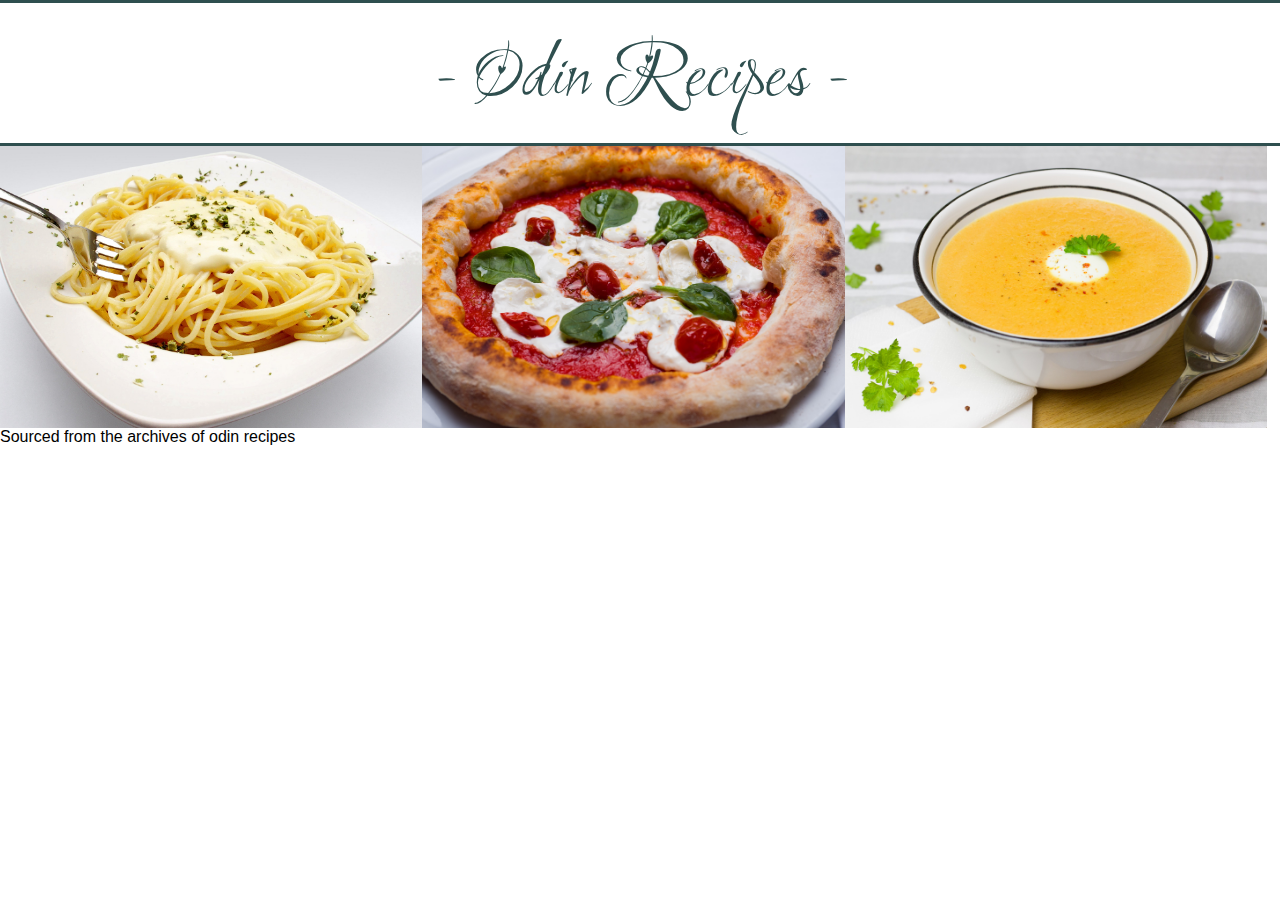
==== index.html @ f7d663ef "first upload" ====
<!DOCTYPE html>
<html lang="en">
<head>
    <meta charset="UTF-8">
    <meta http-equiv="X-UA-Compatible" content="IE=edge">
    <meta name="viewport" content="width=device-width, initial-scale=1.0">
    <link rel="stylesheet" href="style.css">
    <link href="https://fonts.googleapis.com/css2?family=Love+Light&display=swap" rel="stylesheet">
    <title>Recipes</title>
</head>
<body>
    <header>
         <h1>- Odin Recipes -</h1>
    </header>
    
    <div class="recipes_container">
        <div class="box">
            <a href="pasta.html"><img src="images/pasta.jpg" class="food_image"></a>
            <div class="overlay">
            <div class="text">Pasta</div>
        </div>
        </div>
        <div class="box">
            <a href="pizza.html"><img src="images/pizza.jpg" class="food_image"></a>
            <div class="overlay">
                <div class="text">Pizza</div>
            </div>
        </div>
        <div class="box">
            <a href="soup.html"><img src="images/soup.jpg" class="food_image"></a>
            <div class="overlay">
                <div class="text">Soup</div>
            </div>
        </div>
    </div>
   <p>Sourced from the archives of odin recipes</p>
</body>
</html>
---- style.css ----
* {
    margin:0;
    padding:0;
}
html {
    font-family: 'Open Sans Condensed', sans-serif;
}
header h1 {
    font-size: 5rem;
    text-align: center;
    margin-bottom: 20px;
    margin-top: 20px;
    background-color: #fff ;
    color: darkslategray;
	font-weight: 300;
    font-family: 'Love Light', cursive;
}
header {
    display: block;
    width:100%;
    height:140px;
    border-top: 3px solid darkslategray;
    border-bottom: 3px solid darkslategray;
}
/*main page*/
.recipes_container {
    display: grid;
    grid-template-columns: repeat(3, 33%);
    

  }
  .box {
    position: relative;
   
  }
  
  .food_image {
    display: block;
    width: 100%;
    height: auto;
  }

  .overlay {
    position: absolute;
    top: 0;
    bottom: 0;
    left: 0;
    right: 0;
    height: 100%;
    width: auto;
    opacity: 0;
    transition: .3s ease;
    background-color: rgba(255,255,255,0.5);
    pointer-events: none;
    
  }
  
  .box:hover .overlay {
    opacity: 1;
  }
  .text {
    color: darkslategray;
    font-size: 6rem;
    position: absolute;
    top: 50%;
    left: 50%;
    transform: translate(-50%, -50%);
    -ms-transform: translate(-50%, -50%);
    text-align: center;
    font-family: 'Love Light', cursive;
  }
  



/*recipes page*/
.container {
    display:flex;
    flex-direction: row;
    flex-wrap:nowrap;
    justify-content: space-evenly;
    padding-top:20px;

    
}
.image img {
    width:500px;
    height:500px;
}
.ingredients {
    font-size: 1.5rem;
}
.ingredients h2 {
    padding-bottom: 40px;
    text-align: center;
}
.ingredients li{
    padding-left:50px;
    list-style-position: inside;
}
.directions {
    padding:40px;
    font-size: 1.5rem;
    width:600px;
}
.directions h2 {
    padding-bottom: 20px;
}
.directions li {
    list-style-position: inside;
}
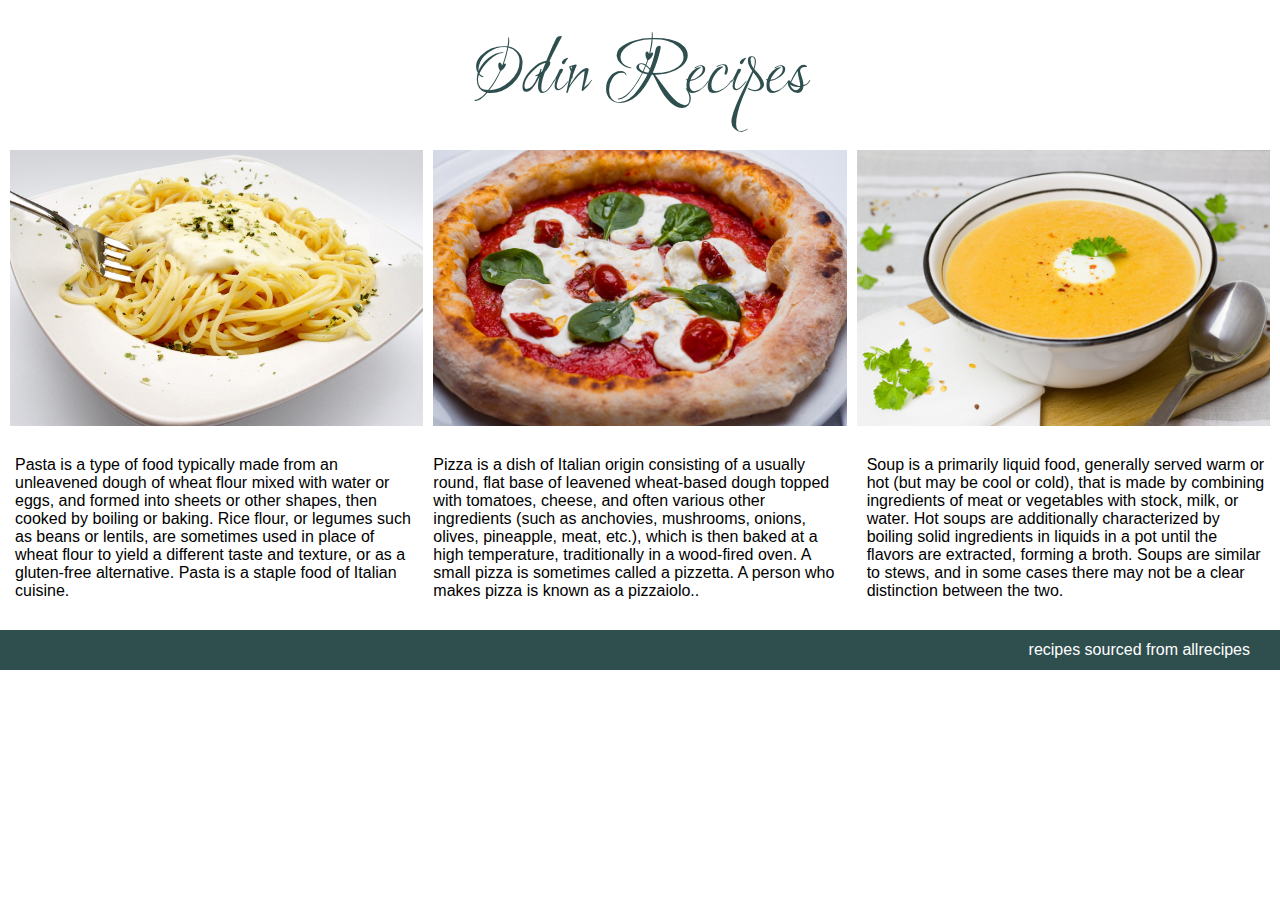
==== commit 97858ad3: "Second edit" ====
--- a/index.html
+++ b/index.html
@@ -10,7 +10,7 @@
 </head>
 <body>
     <header>
-         <h1>- Odin Recipes -</h1>
+         <h1>Odin Recipes</h1>
     </header>
     
     <div class="recipes_container">
@@ -33,6 +33,20 @@
             </div>
         </div>
     </div>
-   <p>Sourced from the archives of odin recipes</p>
+<div class="recipe_info">
+   <div class ="pasta_text">
+    <p>Pasta is a type of food typically made from an unleavened dough of wheat flour mixed with water or eggs, and formed into sheets or other shapes, then cooked by boiling or baking. Rice flour, or legumes such as beans or lentils, are sometimes used in place of wheat flour to yield a different taste and texture, or as a gluten-free alternative. Pasta is a staple food of Italian cuisine.</p>
+   </div>
+   <div class ="pizza_text">
+    <p>Pizza is a dish of Italian origin consisting of a usually round, flat base of leavened wheat-based dough topped with tomatoes, cheese, and often various other ingredients (such as anchovies, mushrooms, onions, olives, pineapple, meat, etc.), which is then baked at a high temperature, traditionally in a wood-fired oven. A small pizza is sometimes called a pizzetta. A person who makes pizza is known as a pizzaiolo..</p>
+   </div>
+   <div class ="soup_text">
+    <p>Soup is a primarily liquid food, generally served warm or hot (but may be cool or cold), that is made by combining ingredients of meat or vegetables with stock, milk, or water. Hot soups are additionally characterized by boiling solid ingredients in liquids in a pot until the flavors are extracted, forming a broth. Soups are similar to stews, and in some cases there may not be a clear distinction between the two.</p>
+   </div>
+</div>
+   <footer>
+       <p>recipes sourced from allrecipes</p>
+   </footer>
+
 </body>
 </html>
--- a/style.css
+++ b/style.css
@@ -18,22 +18,19 @@
 header {
     display: block;
     width:100%;
-    height:140px;
-    border-top: 3px solid darkslategray;
-    border-bottom: 3px solid darkslategray;
+    height:120px;
 }
 /*main page*/
 .recipes_container {
     display: grid;
-    grid-template-columns: repeat(3, 33%);
-    
-
+    grid-template-columns: 1fr 1fr 1fr;
+    column-gap: 10px;
+    padding:10px;
   }
   .box {
     position: relative;
-   
   }
-  
+
   .food_image {
     display: block;
     width: 100%;
@@ -60,7 +57,7 @@
   }
   .text {
     color: darkslategray;
-    font-size: 6rem;
+    font-size: 5rem;
     position: absolute;
     top: 50%;
     left: 50%;
@@ -69,43 +66,101 @@
     text-align: center;
     font-family: 'Love Light', cursive;
   }
-  
-
-
+  .recipe_info {
+    display: grid;
+    grid-template-columns: 1fr 1fr 1fr;
+    column-gap: 20px;
+    padding-bottom: 30px;
+  }
+.pasta_text, .pizza_text, .soup_text {
+    padding-top: 20px;
+    
+}
+.pasta_text {
+    padding-left: 15px;
+}
+.soup_text {
+    padding-right: 15px;
+}
+footer {
+    display: flex;
+    justify-content: right;
+    align-items: center;
+    width:100%;
+    height:40px;
+    background-color: darkslategray;
+    color:white;
+    font-weight: 200;
+    font-size: 1rem;
+    text-align: right;
+   
+    
+}
+footer p {
+    margin-right: 30px;
+    
+}
 
 /*recipes page*/
 .container {
-    display:flex;
-    flex-direction: row;
-    flex-wrap:nowrap;
-    justify-content: space-evenly;
-    padding-top:20px;
+    display:grid;
+    grid-template-columns: 1fr 1fr;
+    padding:50px;
 
-    
 }
 .image img {
     width:500px;
     height:500px;
+    padding-left:40px;
 }
 .ingredients {
-    font-size: 1.5rem;
+    font-size: 1.3rem;
 }
 .ingredients h2 {
     padding-bottom: 40px;
-    text-align: center;
+    text-align: left;
+    font-weight:200;
+    color:darkslategrey;
+    
 }
 .ingredients li{
-    padding-left:50px;
     list-style-position: inside;
+}
+.directions_container {
+    display:grid;
+    grid-template-columns: 1fr 1fr;
+    padding-top:20px;
+
 }
 .directions {
     padding:40px;
-    font-size: 1.5rem;
-    width:600px;
+    font-size: 1.3rem;
+    width:800px;
 }
 .directions h2 {
     padding-bottom: 20px;
+    text-align: left;
+    font-weight:300;
+    color:darkslategrey;
+    font-family: ;
+
 }
 .directions li {
     list-style-position: inside;
+    padding-bottom: 5px;
+}
+.misc li{
+    list-style: none;
+    padding-bottom: 5px;
+}
+.misc {
+    display:flex;
+    justify-content: center;
+    align-items: center;
+}
+.misc_list {
+    border: 2px solid darkslategrey;
+    padding:20px;
+    margin-right:60px;
+    margin-bottom: 20px;
 }